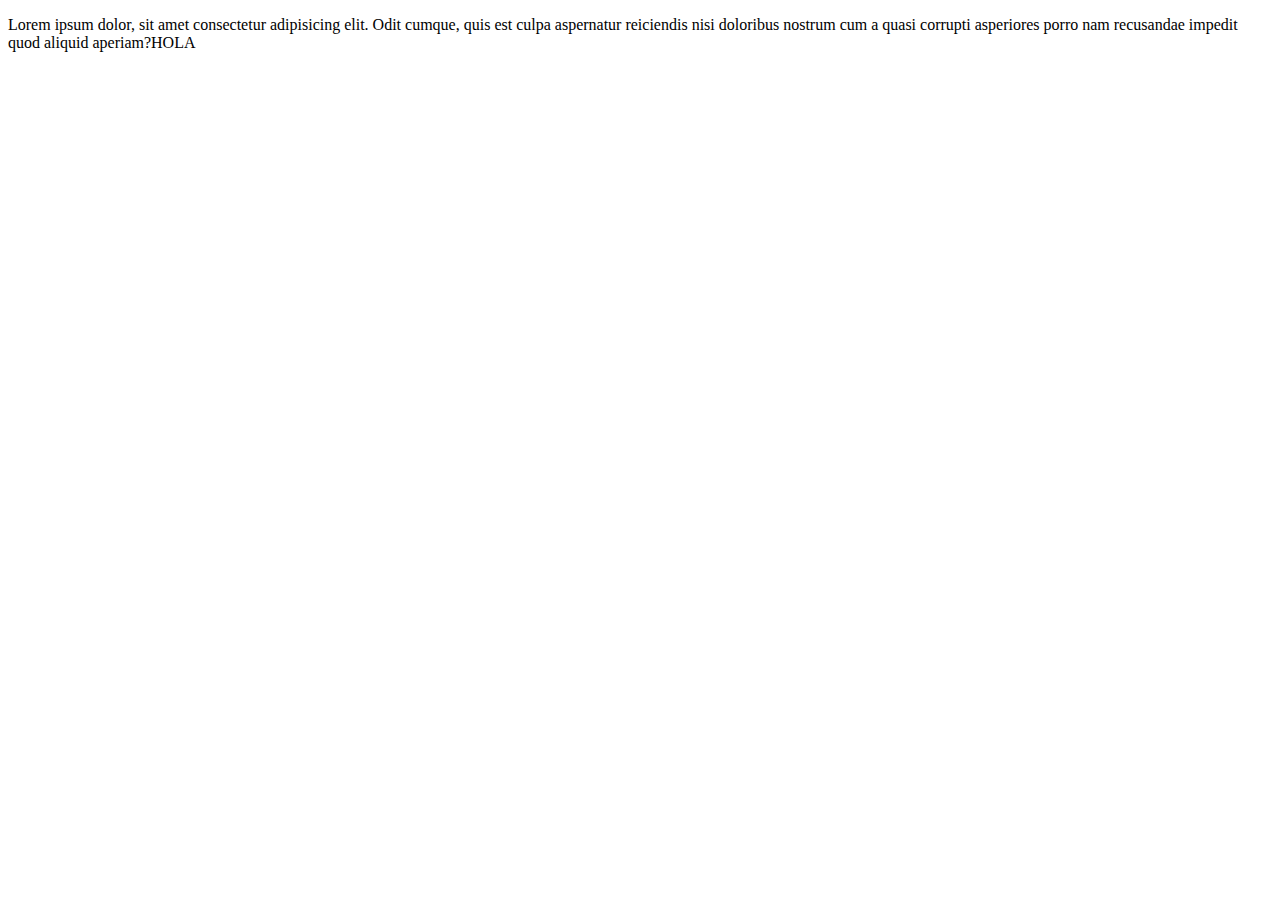
==== src/index.html @ fb6010ea "Initial commit" ====
<!DOCTYPE html>
<html lang="en">
  <head>
    <meta charset="UTF-8" />
    <!-- PON UN FAVICON!!! -->
    <link rel="icon" type="image/svg+xml" href="" />
    <meta name="viewport" content="width=device-width, initial-scale=1.0" />
    <!-- CAMBIA EL TITLE!!! -->
    <title>Vite Template</title>
  </head>
  <body>
    <p class="text">
      Lorem ipsum dolor, sit amet consectetur adipisicing elit. Odit cumque, quis est culpa aspernatur reiciendis nisi
      doloribus nostrum cum a quasi corrupti asperiores porro nam recusandae impedit quod aliquid aperiam?<span
        >HOLA</span
      >
    </p>
    <script type="module" src="./js/index.js"></script>
  </body>
</html>
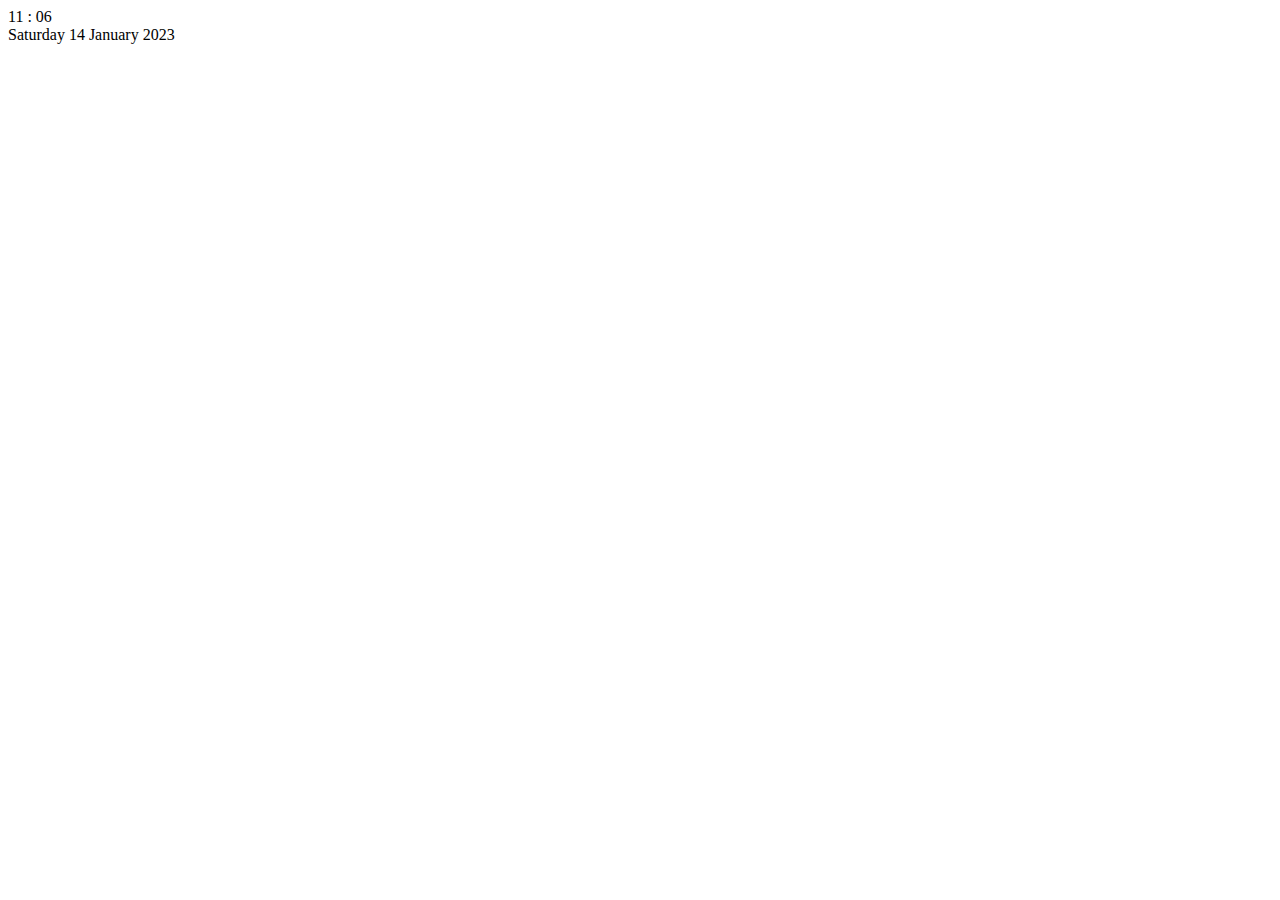
==== commit 4312bf0d: "updated" ====
--- a/src/index.html
+++ b/src/index.html
@@ -9,12 +9,36 @@
     <title>Vite Template</title>
   </head>
   <body>
-    <p class="text">
-      Lorem ipsum dolor, sit amet consectetur adipisicing elit. Odit cumque, quis est culpa aspernatur reiciendis nisi
-      doloribus nostrum cum a quasi corrupti asperiores porro nam recusandae impedit quod aliquid aperiam?<span
-        >HOLA</span
-      >
-    </p>
+    <main class="main">
+      <div class="main-clocks">
+        <div class="digital-clock">
+          <div class="time">
+            <span id="hours" class="hours">11</span>
+            <span class="separator">:</span>
+            <span id="minutes" class="minutes">06</span>
+          </div>
+          <div class="date">
+            <span id="day-of-week">Saturday</span>
+            <span id="day" class="day">14</span>
+            <span id="month" class="month">January</span>
+            <span id="year" class="year">2023</span>
+          </div>
+        </div>
+        <div class="analogic-clock">
+          <div class="outer-clock-face">
+            <div class="marking marking-one"></div>
+            <div class="marking marking-two"></div>
+            <div class="marking marking-three"></div>
+            <div class="marking marking-four"></div>
+            <div class="inner-clock-face">
+              <div id="hour-hand" class="hand hour-hand"></div>
+              <div id="minute-hand" class="hand min-hand"></div>
+              <div id="second-hand" class="hand second-hand"></div>
+            </div>
+          </div>
+        </div>
+      </div>
+    </main>
     <script type="module" src="./js/index.js"></script>
   </body>
 </html>
